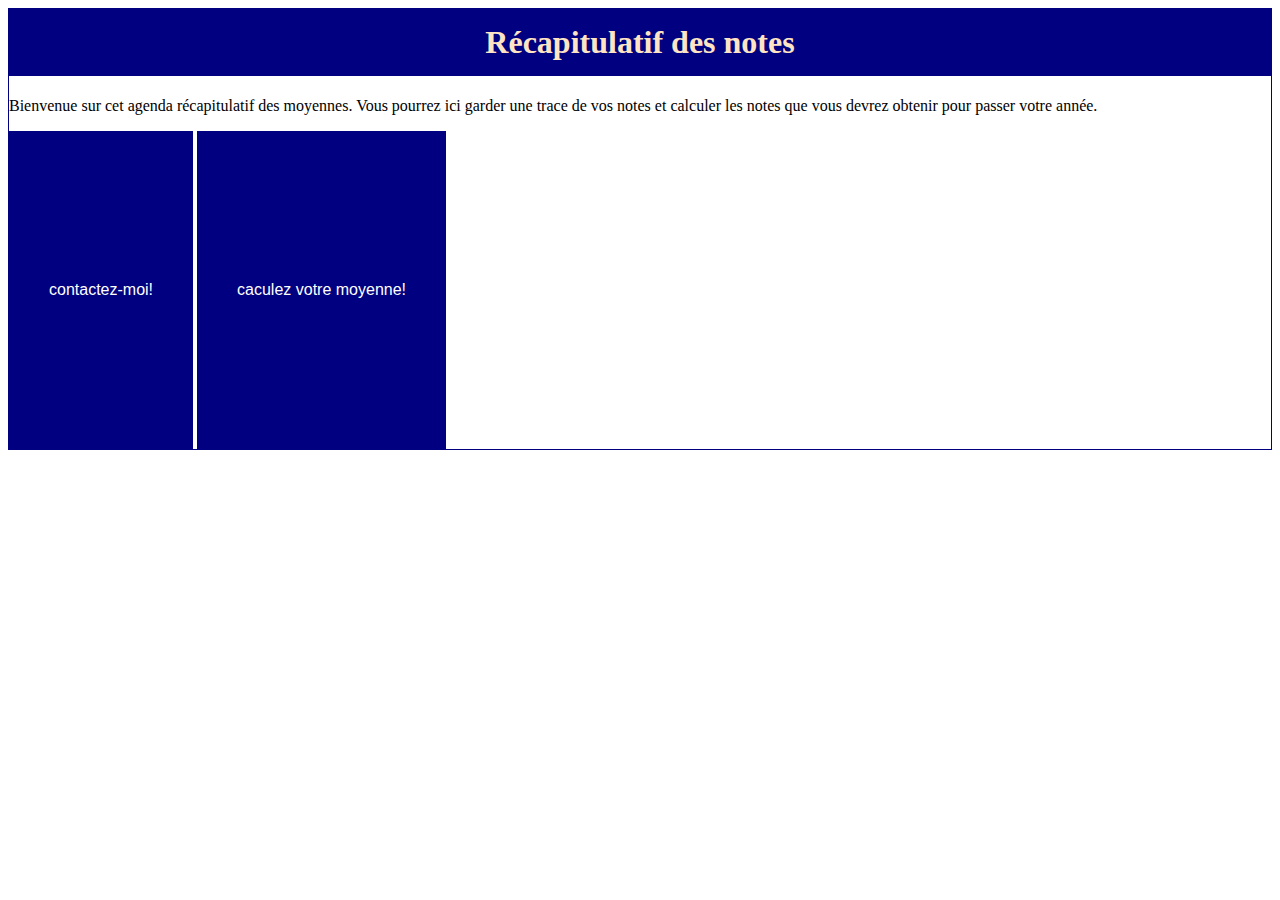
==== Projet/index.html @ 0be3248b "Add files via upload" ====
<!DOCTYPE html>
<html lang="fr">

<head>
    
    <meta charset="utf-8">
    <title>Acceuil</title>
    <link href="style.css" rel="stylesheet">
</head>
<body>
    <h1>Récapitulatif des notes</h1>
<p>Bienvenue sur cet agenda récapitulatif des moyennes. Vous pourrez ici garder une trace de vos notes et calculer les notes que vous devrez obtenir pour passer votre année.</p>
<a href = contact.html><button type="button">contactez-moi!</button></a>
<a href = notes.html><button type="button">caculez votre moyenne!</button></a>

</body>

</html>
---- Projet/style.css ----
h1{
    text-align: center;
    color:bisque;
    background-color: navy;
    margin-top:0;
    padding-top :15px;
    padding-bottom: 15px;
    
   
    
}
button {
    background-color: navy; /* navy */
    border: none;
    color: white;
    padding: 150px 40px;
    text-align: center;
    text-decoration: none;
    display: inline-block;
    font-size: 16px;
    
  }
.page{
    border: 0.1em solid navy;
    
}

body{
    border: 0.1em solid navy;
}
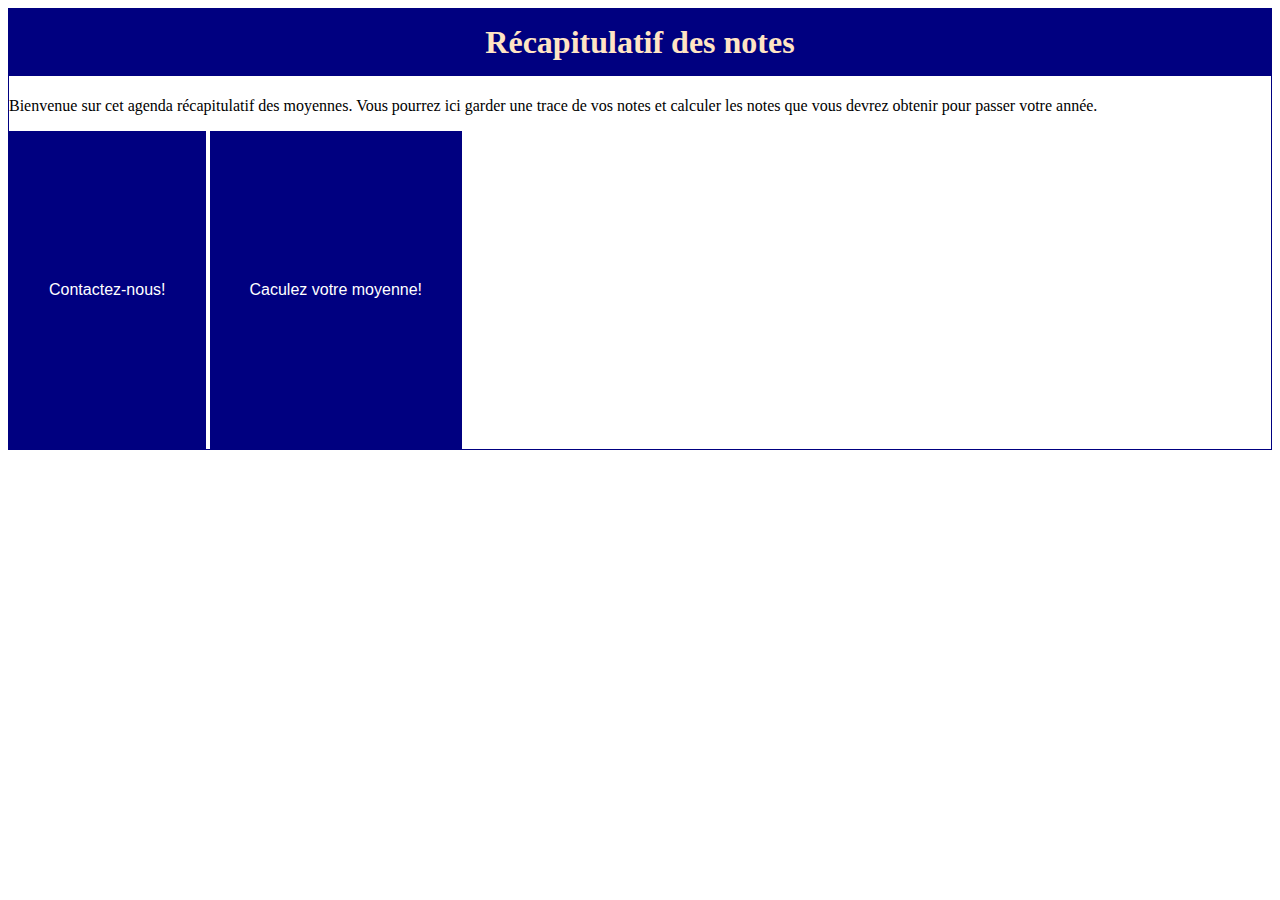
==== commit 342bda27: "Add files via upload" ====
--- a/Projet/index.html
+++ b/Projet/index.html
@@ -10,8 +10,8 @@
 <body>
     <h1>Récapitulatif des notes</h1>
 <p>Bienvenue sur cet agenda récapitulatif des moyennes. Vous pourrez ici garder une trace de vos notes et calculer les notes que vous devrez obtenir pour passer votre année.</p>
-<a href = contact.html><button type="button">contactez-moi!</button></a>
-<a href = notes.html><button type="button">caculez votre moyenne!</button></a>
+<a href = contact.html><button type="button">Contactez-nous!</button></a>
+<a href = notes.html><button type="button">Caculez votre moyenne!</button></a>
 
 </body>
 
